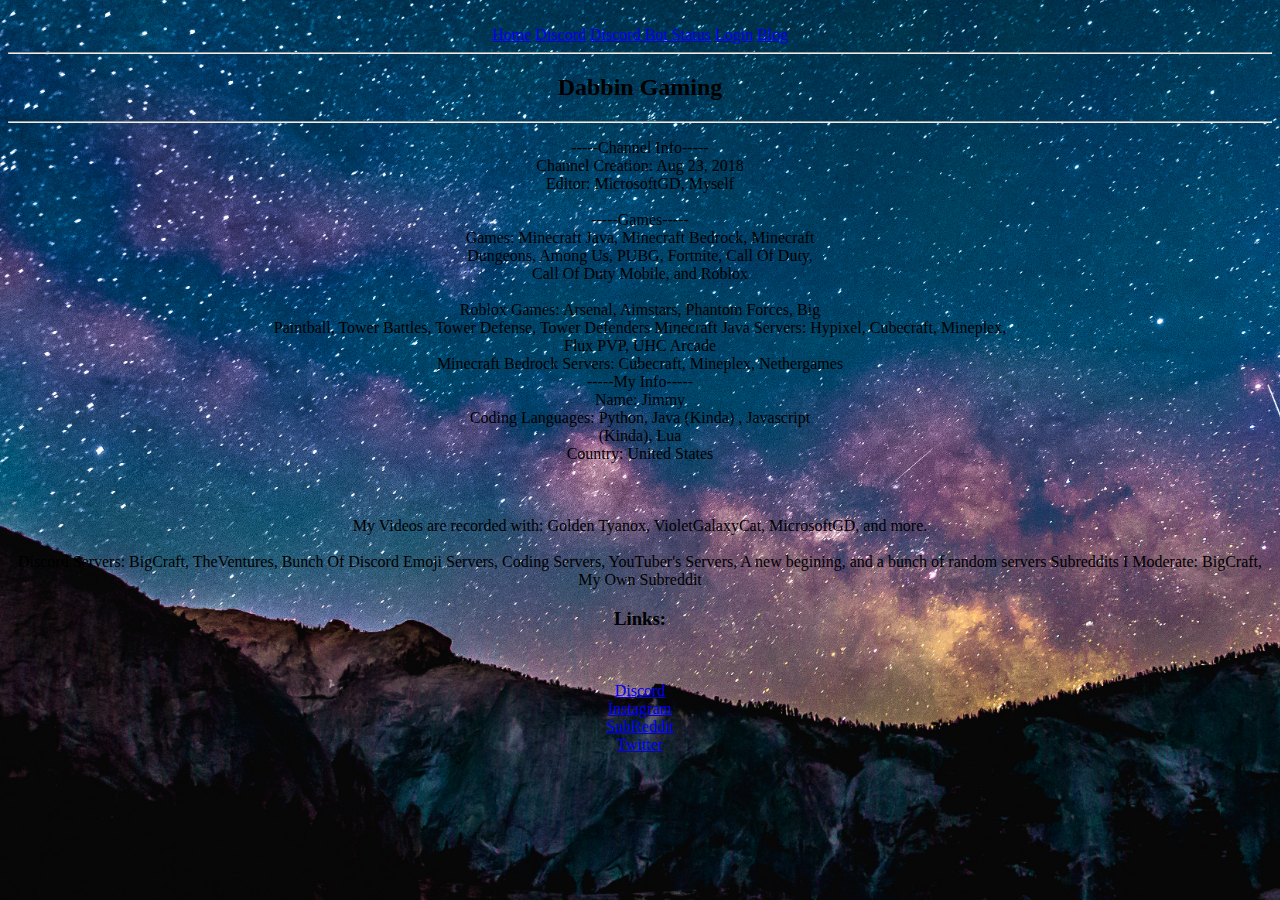
==== index.html @ 751f54bf "Initial commit" ====
<!DOCTYPE html>
<html>
<meta charset="UTF-8">
<meta name="viewport" content="width=device-width, initial-scale=1">
<meta property="og:type" content="website">
<meta property="og:title" content="Dabbin Gaming's Website" />
<meta property="og:description" content="Website about the awesome Dabbin Gaming!"/>
<meta property="og:url" content="https://dabbingaming.tk/" />
<meta property="og:url" content="https://dabbingaming.repl.co/" />
<meta property="og:image" content="favicon.jpg"/>
<link rel="stylesheet" href="https://cdnjs.cloudflare.com/ajax/libs/font-awesome/4.6.3/css/font-awesome.min.css">
<link rel="stylesheet" href="https://DabbinGaming.repl.co/assets/index.39e1b3f1.css">
<script src="https://www.google.com/recaptcha/api.js?render=6LdkmtgZAAAAAKVIz59H2WfslkqY7T-ZuIrS1fyV"></script>
<link rel="shortcut icon" type="image/jpg" href="favicon.jpg"/>
<script src="/js/sw.js"></script>
<style>
	body {
		background-image: url('Dabbins_Youtube_Server.png');
	}
</style>
<script src="script.js">
</script>
<!-- Navigation -->
<title>Dabbin Gaming's Website</title>

<br><center>
	<a href="/" class="_2Icbou5Yg-2u84s _3Ml6T9CCeWKlJqE">Home</a>
	<a href="discord" class="_2Icbou5Yg-2u84s _3Ml6T9CCeWKlJqE">Discord</a>
	</a>
   <a href="botstatus" class="_2Icbou5Yg-2u84s _3Ml6T9CCeWKlJqE">Discord Bot Status</a>
   <a href="login" class="_2Icbou5Yg-2u84s _3Ml6T9CCeWKlJqE"> Login</a> 
  <a href="https://blog.dabbingaming.repl.co" class="_2Icbou5Yg-2u84s _3Ml6T9CCeWKlJqE"> Blog</a> 
  <hr class="_2cYLXpgCVwy1UYq"></center>
</nav><center>
</script>

<script>
	grecaptcha.ready(function() {
    grecaptcha.execute('6LdkmtgZAAAAAKVIz59H2WfslkqY7T-ZuIrS1fyV', {action: 'homepage'})
      .then(function(token) {
      // Send the token immediately to your backend
    });
  });

</script>


		<!---Hello Message --->
		<center>
			<h2 class="w3-wide">Dabbin Gaming</h2>
			<script src="https://apis.google.com/js/platform.js">
			</script>

			<script src="https://apis.google.com/js/platform.js">
			</script>

			<div class="g-ytsubscribe" data-channelid="UCHB6oJKKRMNWPHuilDpYZXg" data-layout="full" data-theme="dark" data-count="default"></div>
			<p class="w3-opacity"><i></i></p>
    <div class="_1VrhOAStF93gaN0"><div class="_1UyJ-YH2osHwm7O _3yaEXqmYwpX9ytG"><p class="_3yaEXqmYwpX9ytG">
<class="_1UyJ-YH2osHwm7O _3eb2WiOZT3WkET7"></iframe></div></div></div></div>
	<hr>
  <div class="_1VrhOAStF93gaN0"><div class="_1UyJ-YH2osHwm7O _3yaEXqmYwpX9ytG"><p class="_3yaEXqmYwpX9ytG">
<class="_1UyJ-YH2osHwm7O _3eb2WiOZT3WkET7"></iframe></div></div></div></div><div id="_1myRozJqn2qZNqS" class="gY6I_tj4kPjyEAY _3e1bO62r4ZWCwob">-----Channel Info-----<br>
Channel Creation: Aug 23, 2018<br>
Editor: MicrosoftGD, Myself<br><br>

-----Games-----<br>
Games: Minecraft Java, Minecraft Bedrock, Minecraft <br>Dungeons, Among Us, PUBG, Fortnite, Call Of Duty,<br> Call Of Duty Mobile, and Roblox<br><br>

Roblox Games: Arsenal, Aimstars, Phantom Forces, Big <br>Paintball, Tower Battles, Tower Defense, Tower Defenders

Minecraft Java Servers: Hypixel, Cubecraft, Mineplex,<br> Flux PVP, UHC Arcade <br>

Minecraft Bedrock Servers: Cubecraft, Mineplex, Nethergames<br>

-----My Info-----<br>
Name: Jimmy<br>
Coding Languages: Python, Java (Kinda) , Javascript<br> (Kinda), Lua <br>
Country: United States<br><br>

<center><script src="https://apis.google.com/js/platform.js"></script>

<center>
<br><br>My Videos are
recorded with: Golden Tyanox, VioletGalaxyCat, MicrosoftGD, and more.<br><br>Discord Servers: BigCraft, TheVentures,  Bunch Of Discord Emoji Servers, Coding Servers, YouTuber's Servers, A new begining, and a bunch of random servers

Subreddits I Moderate: BigCraft, My Own Subreddit<br><center><h3>Links:</h3></center><br><p><a href="https://DabbinGaming.repl.co/discord" class="_1B-xPHzo62HtUBG">Discord</a><br>
<a href="https://DabbinGaming.repl.co/insta" class="_1B-xPHzo62HtUBG">Instagram</a><br><a href="https://DabbinGaming.repl.co/re" class="_1B-xPHzo62HtUBG">SubReddit</a><br><a href="https://DabbinGaming.repl.co/tco" class="_1B-xPHzo62HtUBG">Twitter</a><br><br><br><br><br> 
  <script src="https://apis.google.com/js/platform.js"></script>

<script src="https://apis.google.com/js/platform.js"></script>

<div class="g-ytsubscribe" data-channelid="UCHB6oJKKRMNWPHuilDpYZXg" data-layout="full" data-theme="dark" data-count="default"></div>
<div class="_1UyJ-YH2osHwm7O"><div class="_1UyJ-YH2osHwm7O _3yaEXqmYwpX9ytG"><div><h1> 
  </section>



</footer>
<script>
if("serviceWorker" in navigator){
  
 navigator.serviceWorker.register("sw.js").then(function(registration){
      console.log("Service worker registered successfully!");
}).catch(function(error){
      console.log("Service worker failed to be registered with error: ",error);
   });
}</script>
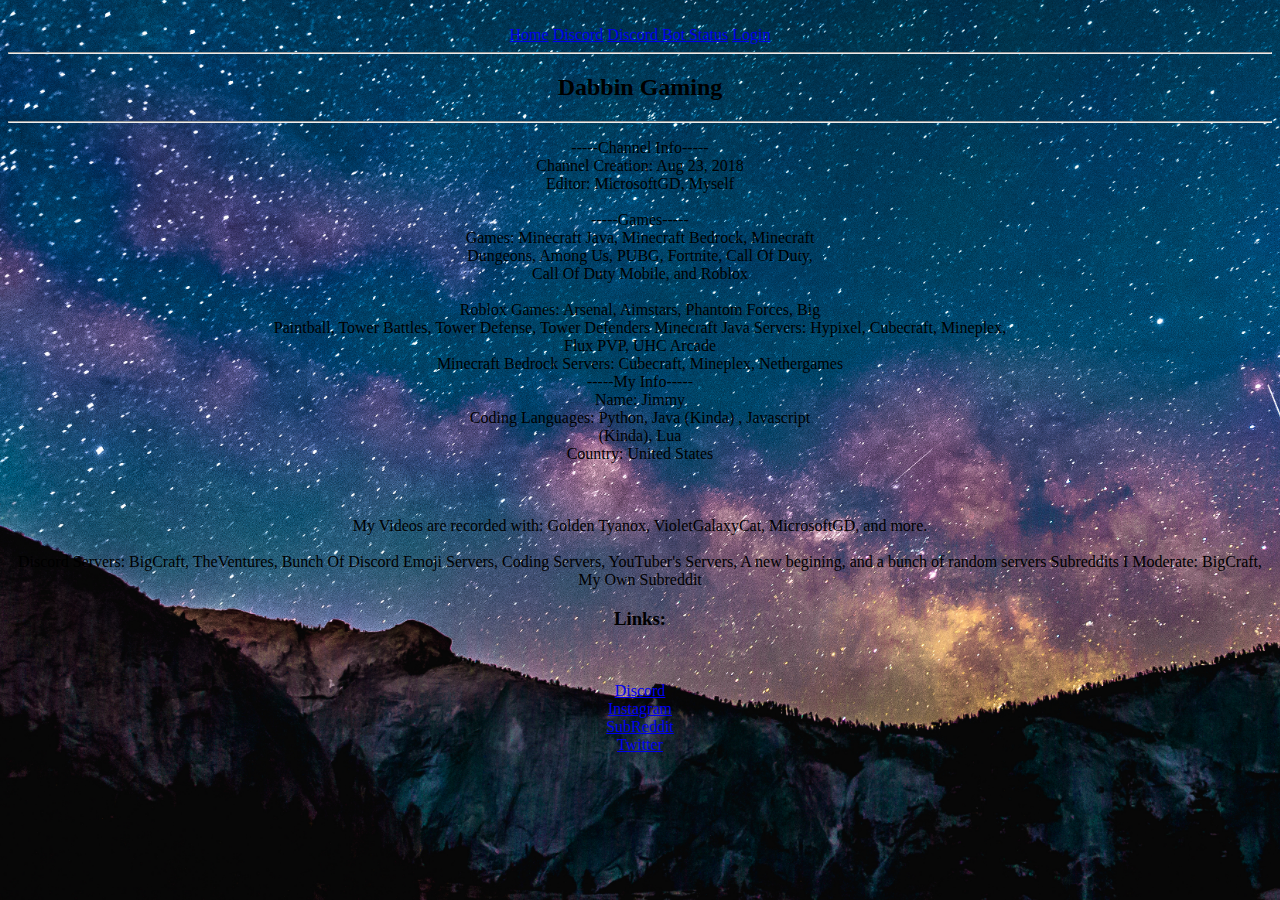
==== commit ffb2b353: "Update Index.html" ====
--- a/index.html
+++ b/index.html
@@ -13,7 +13,7 @@
 <link rel="stylesheet" href="https://DabbinGaming.repl.co/assets/index.39e1b3f1.css">
 <script src="https://www.google.com/recaptcha/api.js?render=6LdkmtgZAAAAAKVIz59H2WfslkqY7T-ZuIrS1fyV"></script>
 <link rel="shortcut icon" type="image/jpg" href="favicon.jpg"/>
-<script src="/js/sw.js"></script>
+<script src="sw.js"></script>
 <style>
 	body {
 		background-image: url('Dabbins_Youtube_Server.png');
@@ -30,7 +30,7 @@
 	</a>
    <a href="botstatus" class="_2Icbou5Yg-2u84s _3Ml6T9CCeWKlJqE">Discord Bot Status</a>
    <a href="login" class="_2Icbou5Yg-2u84s _3Ml6T9CCeWKlJqE"> Login</a> 
-  <a href="https://blog.dabbingaming.repl.co" class="_2Icbou5Yg-2u84s _3Ml6T9CCeWKlJqE"> Blog</a> 
+ 
   <hr class="_2cYLXpgCVwy1UYq"></center>
 </nav><center>
 </script>
@@ -52,8 +52,6 @@
 			<script src="https://apis.google.com/js/platform.js">
 			</script>
 
-			<script src="https://apis.google.com/js/platform.js">
-			</script>
 
 			<div class="g-ytsubscribe" data-channelid="UCHB6oJKKRMNWPHuilDpYZXg" data-layout="full" data-theme="dark" data-count="default"></div>
 			<p class="w3-opacity"><i></i></p>
@@ -61,7 +59,7 @@
 <class="_1UyJ-YH2osHwm7O _3eb2WiOZT3WkET7"></iframe></div></div></div></div>
 	<hr>
   <div class="_1VrhOAStF93gaN0"><div class="_1UyJ-YH2osHwm7O _3yaEXqmYwpX9ytG"><p class="_3yaEXqmYwpX9ytG">
-<class="_1UyJ-YH2osHwm7O _3eb2WiOZT3WkET7"></iframe></div></div></div></div><div id="_1myRozJqn2qZNqS" class="gY6I_tj4kPjyEAY _3e1bO62r4ZWCwob">-----Channel Info-----<br>
+<class="_1UyJ-YH2osHwm7O _3eb2WiOZT3WkET7"></iframe></div></div></div></div></iframe><div id="_1myRozJqn2qZNqS" class="gY6I_tj4kPjyEAY _3e1bO62r4ZWCwob"><center>-----Channel Info-----<br>
 Channel Creation: Aug 23, 2018<br>
 Editor: MicrosoftGD, Myself<br><br>
 
@@ -79,7 +77,7 @@
 Coding Languages: Python, Java (Kinda) , Javascript<br> (Kinda), Lua <br>
 Country: United States<br><br>
 
-<center><script src="https://apis.google.com/js/platform.js"></script>
+
 
 <center>
 <br><br>My Videos are
@@ -87,9 +85,7 @@
 
 Subreddits I Moderate: BigCraft, My Own Subreddit<br><center><h3>Links:</h3></center><br><p><a href="https://DabbinGaming.repl.co/discord" class="_1B-xPHzo62HtUBG">Discord</a><br>
 <a href="https://DabbinGaming.repl.co/insta" class="_1B-xPHzo62HtUBG">Instagram</a><br><a href="https://DabbinGaming.repl.co/re" class="_1B-xPHzo62HtUBG">SubReddit</a><br><a href="https://DabbinGaming.repl.co/tco" class="_1B-xPHzo62HtUBG">Twitter</a><br><br><br><br><br> 
-  <script src="https://apis.google.com/js/platform.js"></script>
 
-<script src="https://apis.google.com/js/platform.js"></script>
 
 <div class="g-ytsubscribe" data-channelid="UCHB6oJKKRMNWPHuilDpYZXg" data-layout="full" data-theme="dark" data-count="default"></div>
 <div class="_1UyJ-YH2osHwm7O"><div class="_1UyJ-YH2osHwm7O _3yaEXqmYwpX9ytG"><div><h1> 
